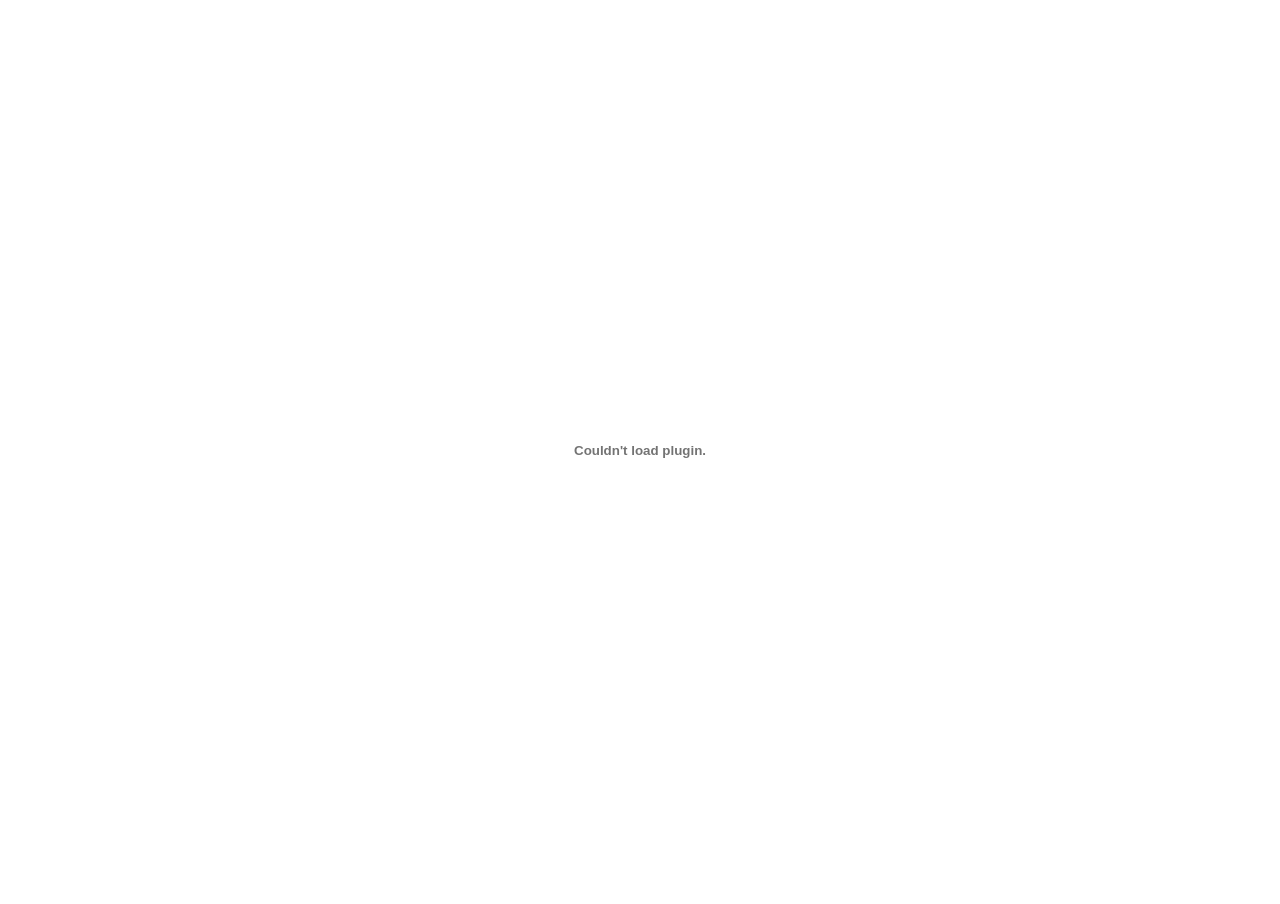
==== index.html @ b46b2c32 "Primer web Se añadió un afiche en PDF invitando a las personas a unirse, en lo que se construye una " ====
<!DOCTYPE html>
<html lang="es">
<head>
    <meta charset="UTF-8">
    <meta name="viewport" content="width=device-width, initial-scale=1.0">
    <title>Zorionak</title>
    <style>
        /* Hacer que el cuerpo ocupe todo el alto y ancho del navegador */
        html, body {
            height: 100%;
            margin: 0;
        }
        /* Hacer que el embed ocupe todo el espacio disponible */
        embed {
            width: 100%;
            height: 100vh; /* 100% de la altura de la ventana */
        }
    </style>
</head>
<body>
    <embed src="zorionak.pdf" />
</body>
</html>
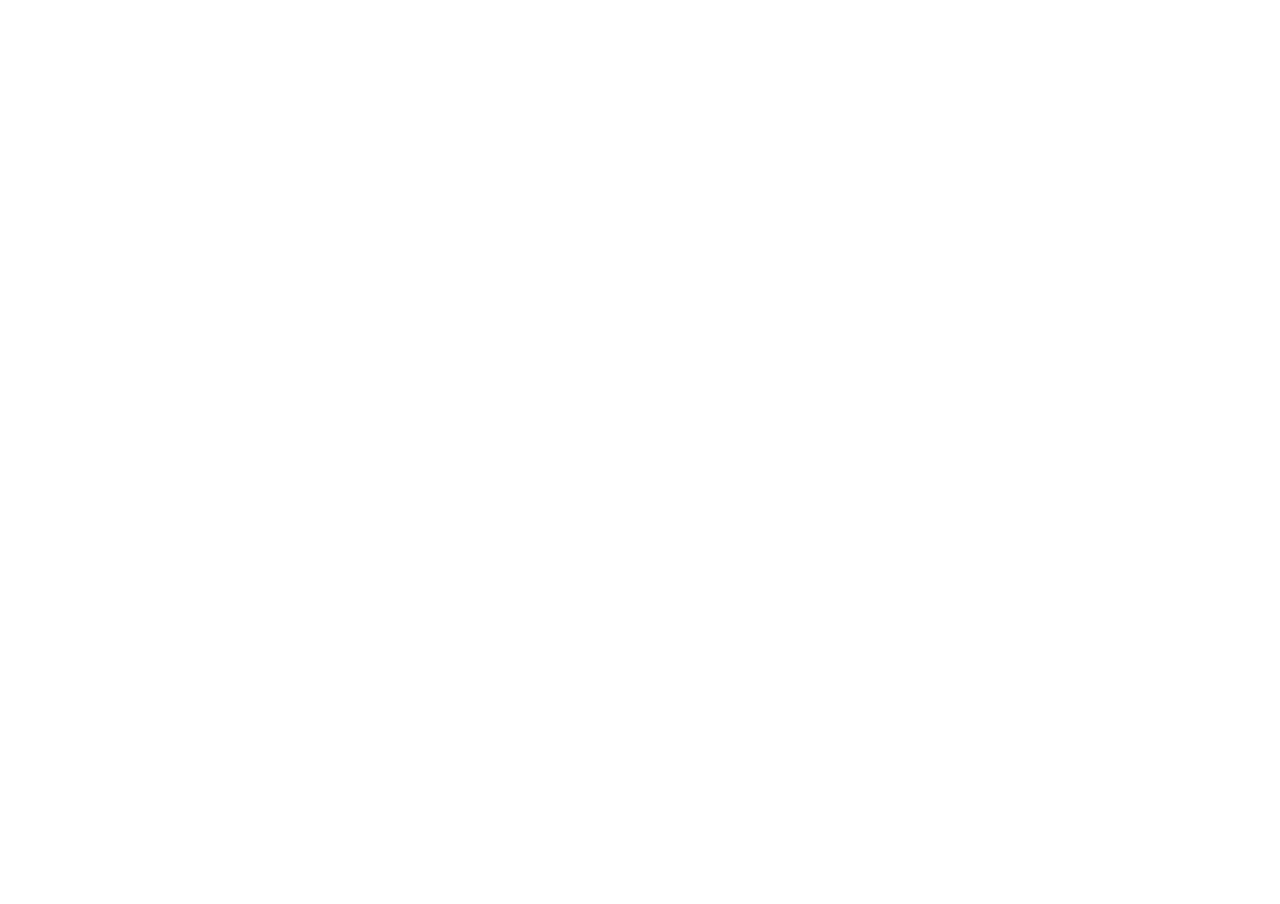
==== commit cd05b94f: "Update index.html" ====
--- a/index.html
+++ b/index.html
@@ -11,14 +11,15 @@
             margin: 0;
         }
         /* Hacer que el embed ocupe todo el espacio disponible */
-        embed {
+        iframe {
             width: 100%;
             height: 100vh; /* 100% de la altura de la ventana */
+            border: none;
         }
     </style>
 </head>
 <body>
-    <embed src="zorionak.pdf" />
+    <iframe src="zorionak.pdf"></iframe>
 </body>
 </html>
 
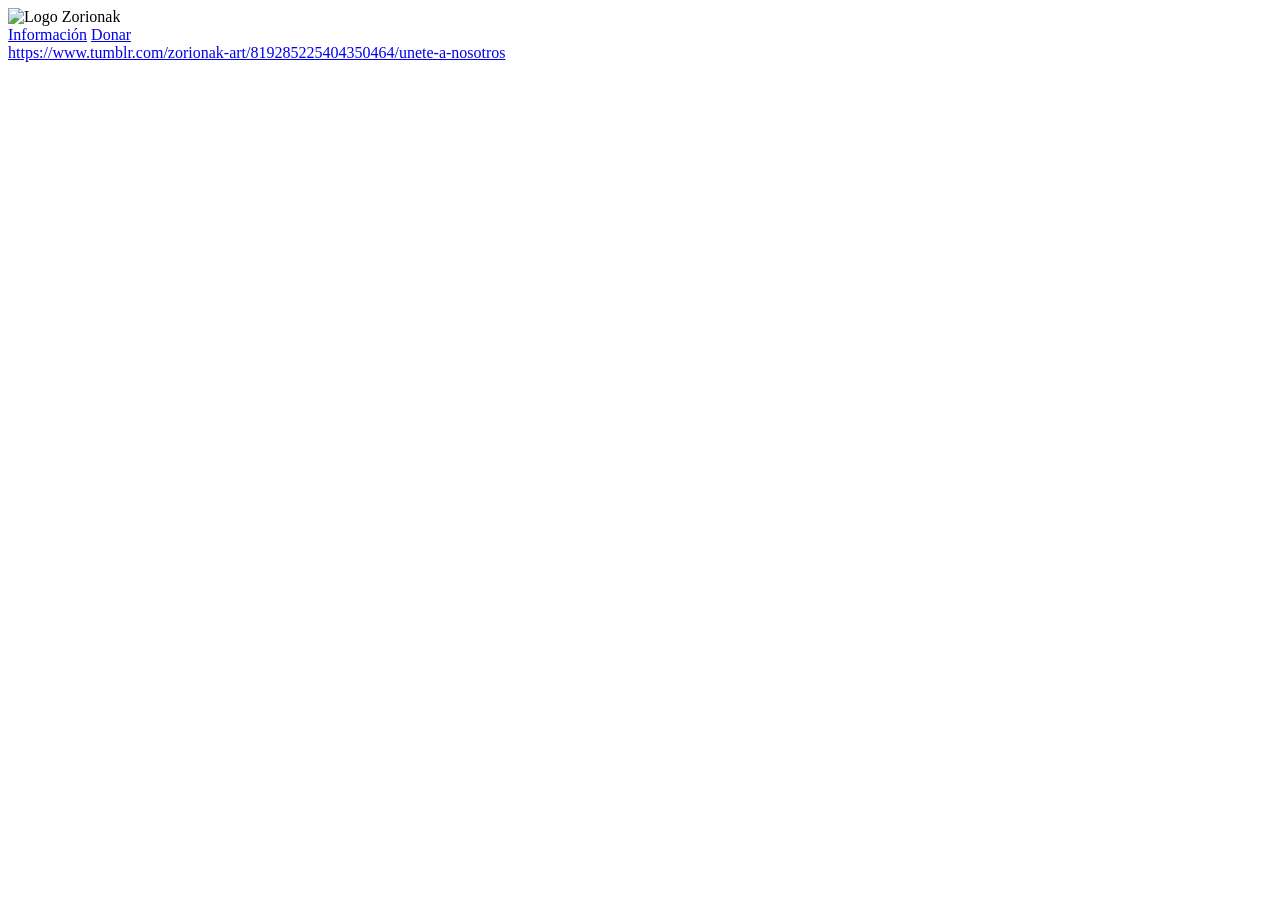
==== commit 83ea1c85: "añadida una frontpage" ====
--- a/index.html
+++ b/index.html
@@ -4,22 +4,25 @@
     <meta charset="UTF-8">
     <meta name="viewport" content="width=device-width, initial-scale=1.0">
     <title>Zorionak</title>
-    <style>
-        /* Hacer que el cuerpo ocupe todo el alto y ancho del navegador */
-        html, body {
-            height: 100%;
-            margin: 0;
-        }
-        /* Hacer que el embed ocupe todo el espacio disponible */
-        iframe {
-            width: 100%;
-            height: 100vh; /* 100% de la altura de la ventana */
-            border: none;
-        }
-    </style>
+    <link rel="stylesheet" href="style.css">
 </head>
 <body>
-    <iframe src="zorionak.pdf"></iframe>
+
+    <main class="container">
+        <div class="logo-container">
+            <img src="zo.svg" alt="Logo Zorionak" class="logo">
+        </div>
+
+        <div class="buttons-container">
+            <a href="/info.html" class="btn btn-dark">Información</a>
+            <a href="/donar.html" class="btn btn-gray">Donar</a>
+        </div>
+
+<div class="tumblr-post" data-href="https://embed.tumblr.com/embed/post/t:PrYYUYE_QTD6UI737dw8aA/819285225404350464/v2" data-did="0ddec563c3e4fd8d756e59fa07977e7e0892ef3d"  ><a href="https://www.tumblr.com/zorionak-art/819285225404350464/unete-a-nosotros">https://www.tumblr.com/zorionak-art/819285225404350464/unete-a-nosotros</a></div><script async src="https://assets.tumblr.com/post.js?_v=2e3257777411face7e6785c8941f968f"></script>
+
+
+    </main>
+
+
 </body>
 </html>
-
